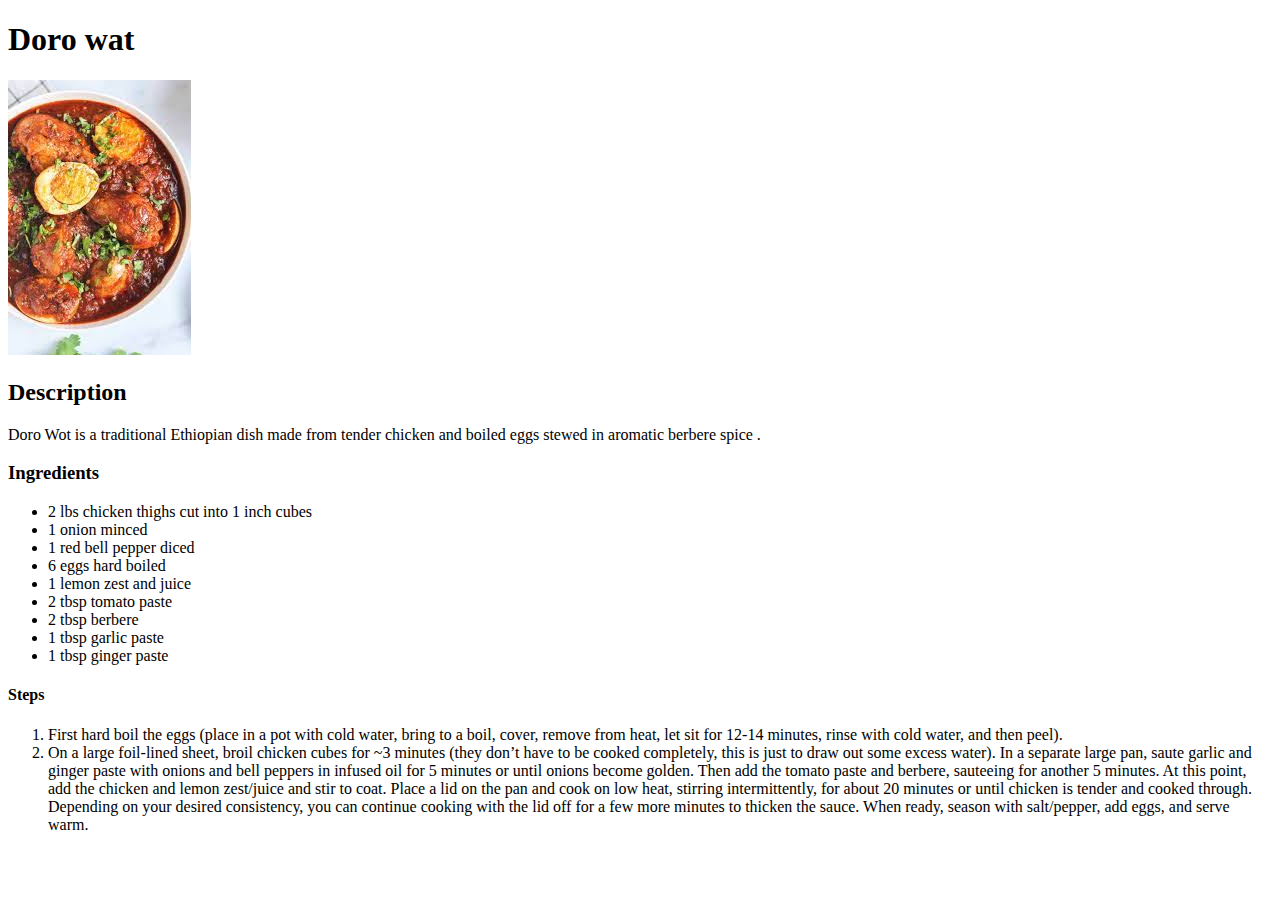
==== odin_recipes/doro_wat.html @ 265a13cf "new file:   images/doro.jpeg    add doro image" ====
<!DOCTYPE html>
<html lang="en">
<head>
    <meta charset="UTF-8">
    <meta http-equiv="X-UA-Compatible" content="IE=edge">
    <meta name="viewport" content="width=device-width, initial-scale=1.0">
    <title>Doro_wat</title>
</head>

<body>
    <h1>Doro wat</h1>
    <img src="../images/doro.jpeg" alt="image of doro wat"> </a>
    <h2>Description</h2>
    <p>Doro Wot is a traditional Ethiopian dish made from tender chicken and boiled eggs stewed in aromatic berbere spice .</p>
    <h3>Ingredients</h3>
    <ul>
        <li>2 lbs chicken thighs cut into 1 inch cubes</li>
        <li>1 onion minced</li>
        <li>1 red bell pepper diced</li>
        <li>6 eggs hard boiled</li>
        <li>1 lemon zest and juice</li>
        <li>2 tbsp tomato paste</li>
        <li>2 tbsp berbere</li>
        <li>1 tbsp garlic paste</li>
        <li>1 tbsp ginger paste</li>
    </ul>
    <h4>Steps</h4>
    <ol>
        <li>First hard boil the eggs (place in a pot with cold water,
             bring to a boil, cover, remove from heat, let sit for 
             12-14 minutes, rinse with cold water, and then peel).
             </li>
             <li>
            On a large foil-lined sheet, broil chicken cubes for 
            ~3 minutes (they don’t have to be cooked completely, 
            this is just to draw out some excess water).
            In a separate large pan, saute garlic and ginger paste with onions and bell peppers in infused oil for 5 minutes or until onions become golden. Then add the tomato paste and berbere, sauteeing for another 5 minutes.
            At this point, add the chicken and lemon zest/juice and stir to coat. Place a lid on the pan and cook on low heat, stirring intermittently, for about 20 minutes or until chicken is tender and cooked through. Depending on your desired consistency, you can continue cooking with the lid off for a few more minutes to thicken the sauce. When ready, season with salt/pepper, add eggs, and serve warm.</li>
    </ol>
</body>
</html>
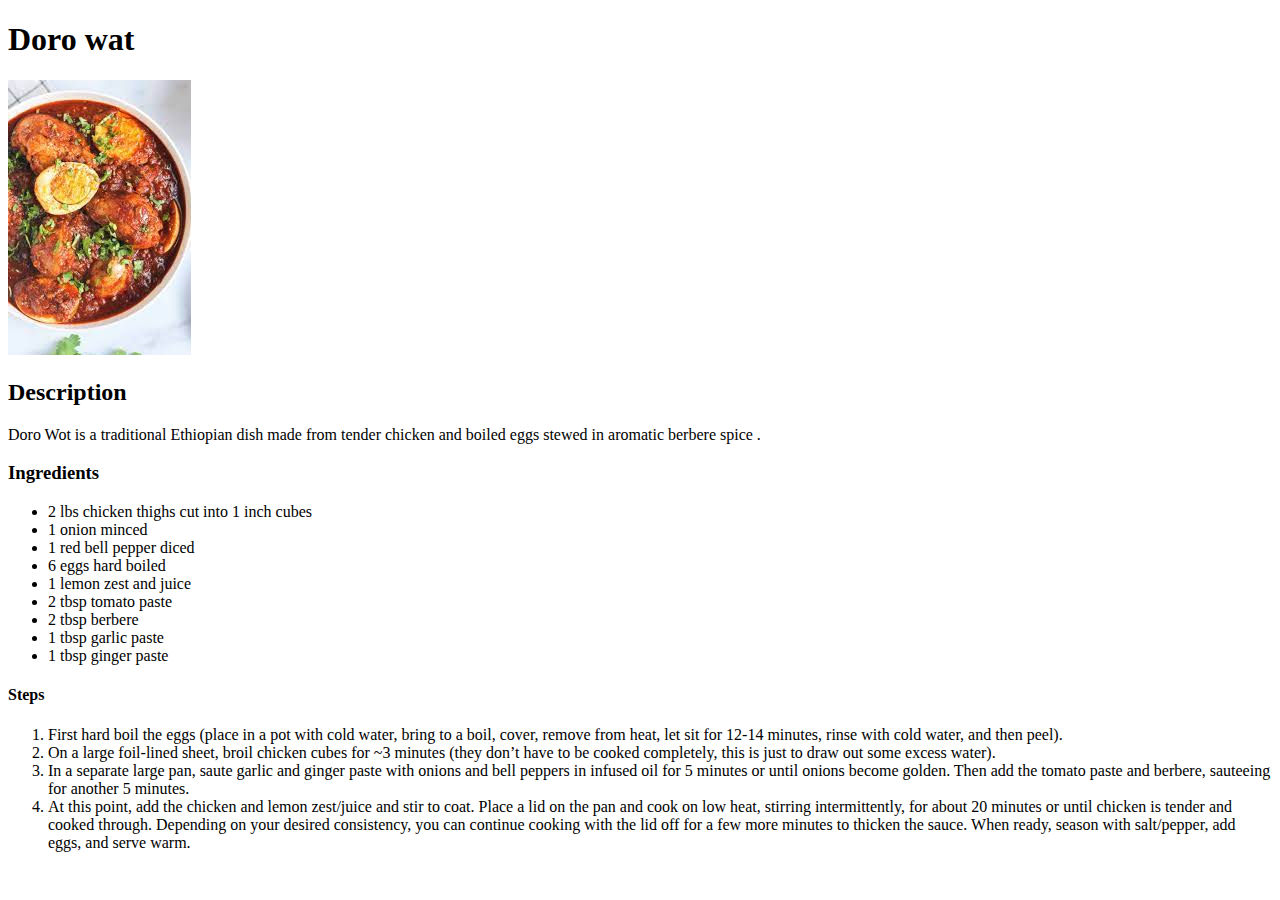
==== commit c7b573bf: "modified:   odin_recipes/doro_wat.html Prepare doro_wat's recipe for edit" ====
--- a/odin_recipes/doro_wat.html
+++ b/odin_recipes/doro_wat.html
@@ -28,14 +28,22 @@
     <ol>
         <li>First hard boil the eggs (place in a pot with cold water,
              bring to a boil, cover, remove from heat, let sit for 
-             12-14 minutes, rinse with cold water, and then peel).
-             </li>
-             <li>
-            On a large foil-lined sheet, broil chicken cubes for 
+             12-14 minutes, rinse with cold water, and then peel).</li>
+        <li>On a large foil-lined sheet, broil chicken cubes for 
             ~3 minutes (they don’t have to be cooked completely, 
-            this is just to draw out some excess water).
-            In a separate large pan, saute garlic and ginger paste with onions and bell peppers in infused oil for 5 minutes or until onions become golden. Then add the tomato paste and berbere, sauteeing for another 5 minutes.
-            At this point, add the chicken and lemon zest/juice and stir to coat. Place a lid on the pan and cook on low heat, stirring intermittently, for about 20 minutes or until chicken is tender and cooked through. Depending on your desired consistency, you can continue cooking with the lid off for a few more minutes to thicken the sauce. When ready, season with salt/pepper, add eggs, and serve warm.</li>
+            this is just to draw out some excess water).</li>
+        <li>In a separate large pan, saute garlic and ginger paste 
+            with onions and bell peppers in infused oil for 5 minutes
+            or until onions become golden. Then add the tomato paste
+            and berbere, sauteeing for another 5 minutes.</li>
+        <li>At this point, add the chicken and lemon zest/juice and 
+            stir to coat. Place a lid on the pan and cook on low heat,
+            stirring intermittently, for about 20 minutes or until 
+            chicken is tender and cooked through. Depending on your 
+            desired consistency, you can continue cooking with the 
+            lid off for a few more minutes to thicken the sauce. 
+            When ready, season with salt/pepper, add eggs, and 
+            serve warm.</li>
     </ol>
 </body>
 </html>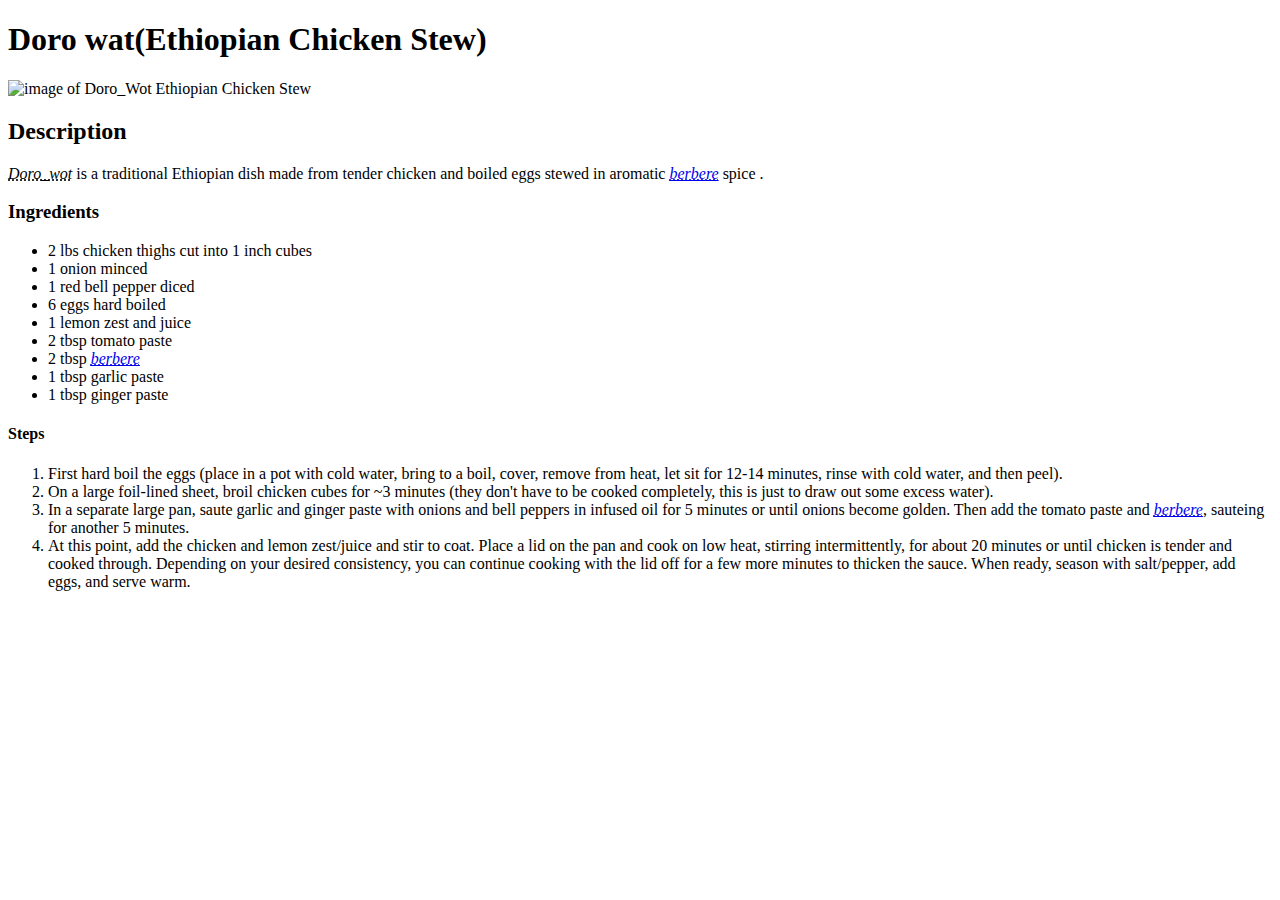
==== commit 0932f18a: "modified:   odin_recipes/doro_wat.html use abbreviation to translate generic terms" ====
--- a/odin_recipes/doro_wat.html
+++ b/odin_recipes/doro_wat.html
@@ -4,14 +4,15 @@
     <meta charset="UTF-8">
     <meta http-equiv="X-UA-Compatible" content="IE=edge">
     <meta name="viewport" content="width=device-width, initial-scale=1.0">
-    <title>Doro_wat</title>
+    <title>Doro_wot</title>
 </head>
 
 <body>
-    <h1>Doro wat</h1>
-    <img src="../images/doro.jpeg" alt="image of doro wat"> </a>
+    <h1>Doro wat(Ethiopian Chicken Stew)</h1>
+    <img src="../images/Doro.jpeg" alt="image of Doro_Wot Ethiopian Chicken Stew"> </a>
     <h2>Description</h2>
-    <p>Doro Wot is a traditional Ethiopian dish made from tender chicken and boiled eggs stewed in aromatic berbere spice .</p>
+    <p><i><abbr title="Ethiopian Chicken Stew" >Doro_wot</abbr></i> is a traditional Ethiopian dish made from tender 
+        chicken and boiled eggs stewed in aromatic <a href="https://en.wikipedia.org/wiki/Berbere" ><i><abbr title="ethiopian chili peppers">berbere</abbr></i></a> spice .</p>
     <h3>Ingredients</h3>
     <ul>
         <li>2 lbs chicken thighs cut into 1 inch cubes</li>
@@ -20,7 +21,7 @@
         <li>6 eggs hard boiled</li>
         <li>1 lemon zest and juice</li>
         <li>2 tbsp tomato paste</li>
-        <li>2 tbsp berbere</li>
+        <li>2 tbsp <a href="https://en.wikipedia.org/wiki/Berbere" ><i><abbr title="ethiopian chili peppers">berbere</abbr></i></a><!--define or do something about it--></li>
         <li>1 tbsp garlic paste</li>
         <li>1 tbsp ginger paste</li>
     </ul>
@@ -30,12 +31,12 @@
              bring to a boil, cover, remove from heat, let sit for 
              12-14 minutes, rinse with cold water, and then peel).</li>
         <li>On a large foil-lined sheet, broil chicken cubes for 
-            ~3 minutes (they don’t have to be cooked completely, 
+            ~3 minutes (they don't have to be cooked completely, 
             this is just to draw out some excess water).</li>
         <li>In a separate large pan, saute garlic and ginger paste 
             with onions and bell peppers in infused oil for 5 minutes
             or until onions become golden. Then add the tomato paste
-            and berbere, sauteeing for another 5 minutes.</li>
+            and <a href="https://en.wikipedia.org/wiki/Berbere" ><i><abbr title="ethiopian chili peppers">berbere</abbr></i></a>, sauteing for another 5 minutes.</li>
         <li>At this point, add the chicken and lemon zest/juice and 
             stir to coat. Place a lid on the pan and cook on low heat,
             stirring intermittently, for about 20 minutes or until 
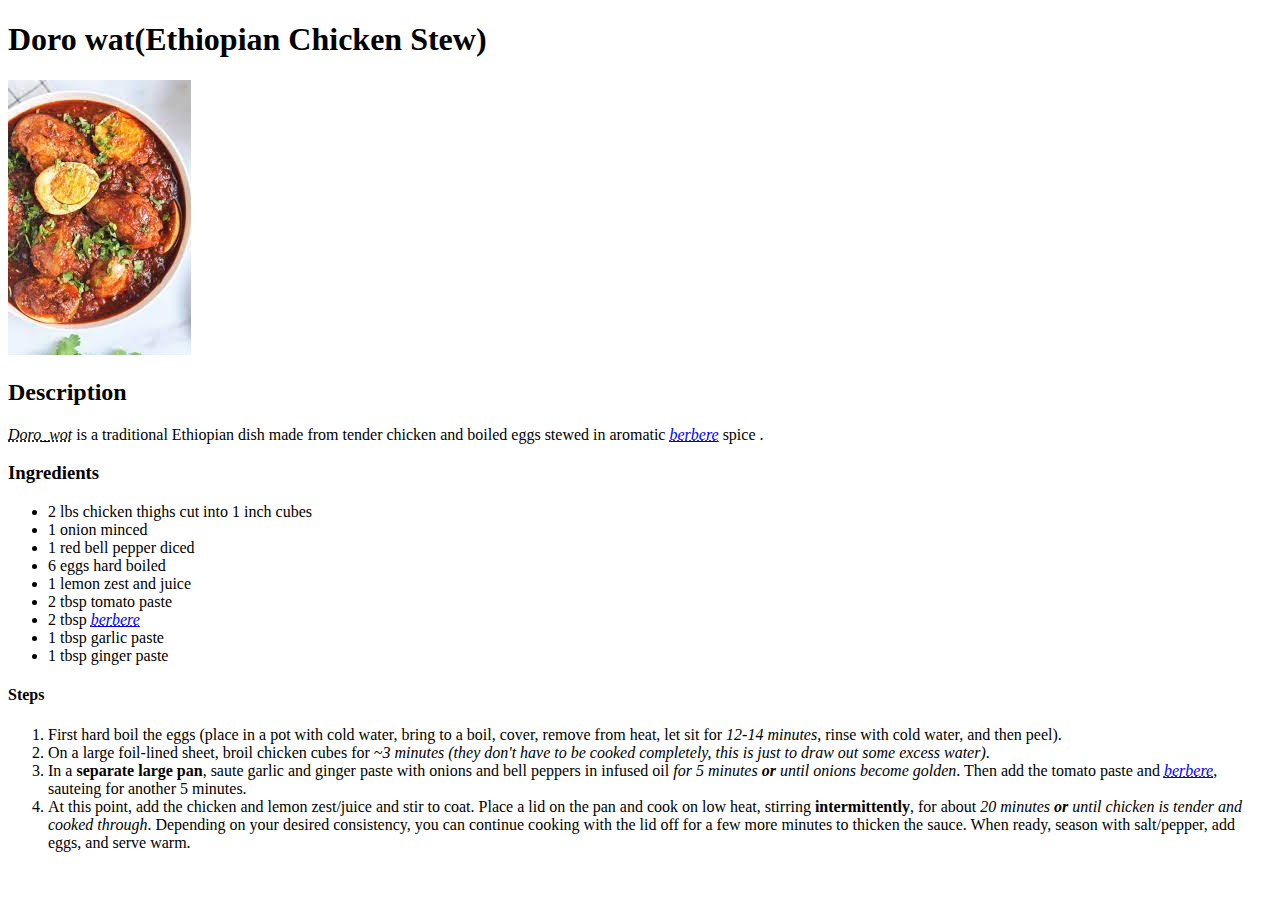
==== commit 52e40fe8: "modified:   index.html modified:   odin_recipes/Injera.html modified:   odin_recipes/doro_wat.html m" ====
--- a/odin_recipes/doro_wat.html
+++ b/odin_recipes/doro_wat.html
@@ -29,18 +29,18 @@
     <ol>
         <li>First hard boil the eggs (place in a pot with cold water,
              bring to a boil, cover, remove from heat, let sit for 
-             12-14 minutes, rinse with cold water, and then peel).</li>
+             <em>12-14 minutes</em>, rinse with cold water, and then peel).</li>
         <li>On a large foil-lined sheet, broil chicken cubes for 
-            ~3 minutes (they don't have to be cooked completely, 
-            this is just to draw out some excess water).</li>
-        <li>In a separate large pan, saute garlic and ginger paste 
-            with onions and bell peppers in infused oil for 5 minutes
-            or until onions become golden. Then add the tomato paste
+            <em>~3 minutes</em> <em>(they don't have to be cooked completely, 
+            this is just to draw out some excess water)</em>.</li>
+        <li>In a <strong> separate large pan</strong>, saute garlic and ginger paste 
+            with onions and bell peppers in infused oil <em>for 5 minutes
+                <strong>or</strong></stron> until onions become golden</em>. Then add the tomato paste
             and <a href="https://en.wikipedia.org/wiki/Berbere" ><i><abbr title="ethiopian chili peppers">berbere</abbr></i></a>, sauteing for another 5 minutes.</li>
         <li>At this point, add the chicken and lemon zest/juice and 
             stir to coat. Place a lid on the pan and cook on low heat,
-            stirring intermittently, for about 20 minutes or until 
-            chicken is tender and cooked through. Depending on your 
+            stirring <strong>intermittently</strong>, for about <em>20 minutes <strong>or</strong> until 
+                chicken is tender and cooked through</em>. Depending on your 
             desired consistency, you can continue cooking with the 
             lid off for a few more minutes to thicken the sauce. 
             When ready, season with salt/pepper, add eggs, and 
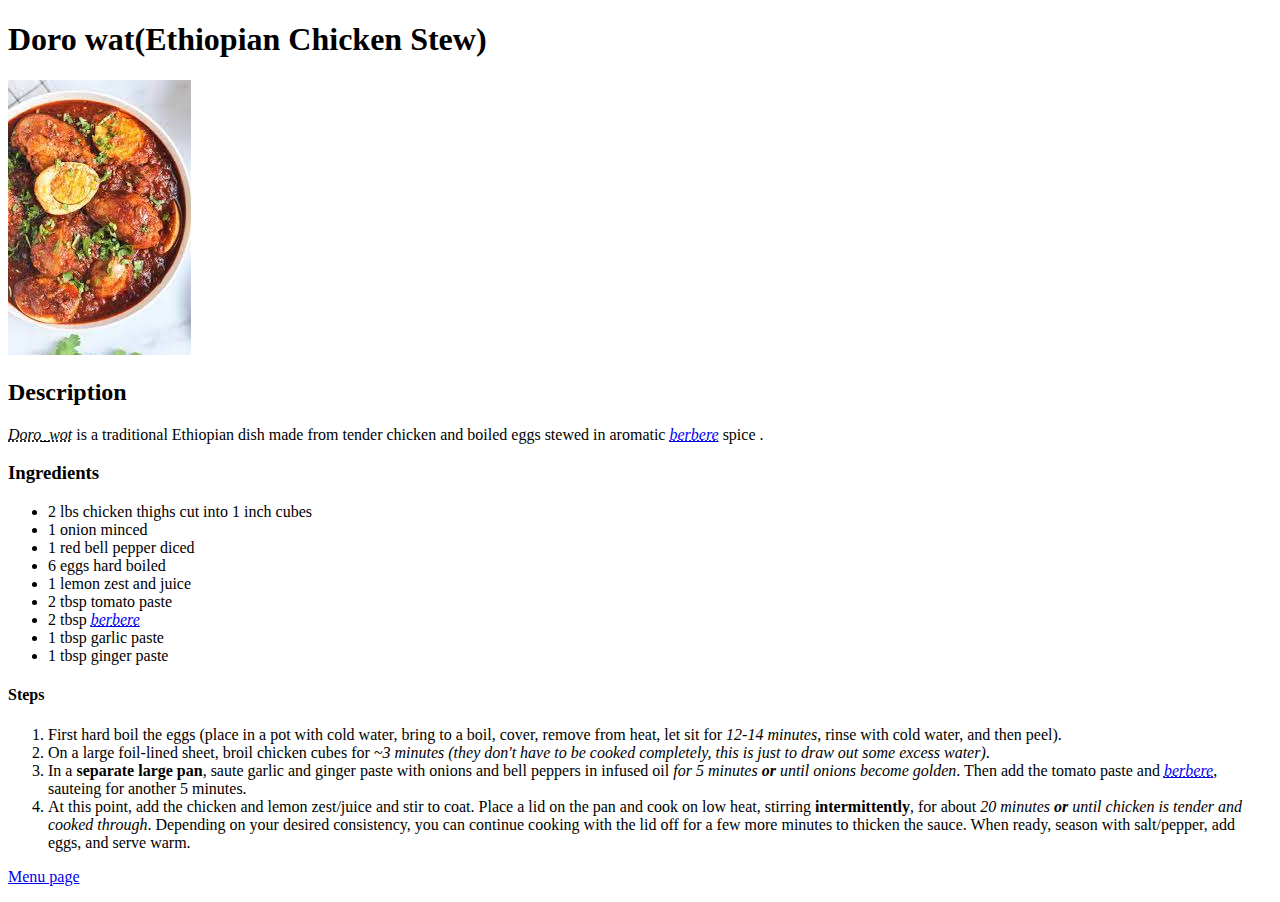
==== commit 7e8d08d1: "return option in all recipe pages" ====
--- a/odin_recipes/doro_wat.html
+++ b/odin_recipes/doro_wat.html
@@ -46,5 +46,6 @@
             When ready, season with salt/pepper, add eggs, and 
             serve warm.</li>
     </ol>
+    <p><a href="..//index.html">Menu page</a></p>
 </body>
 </html>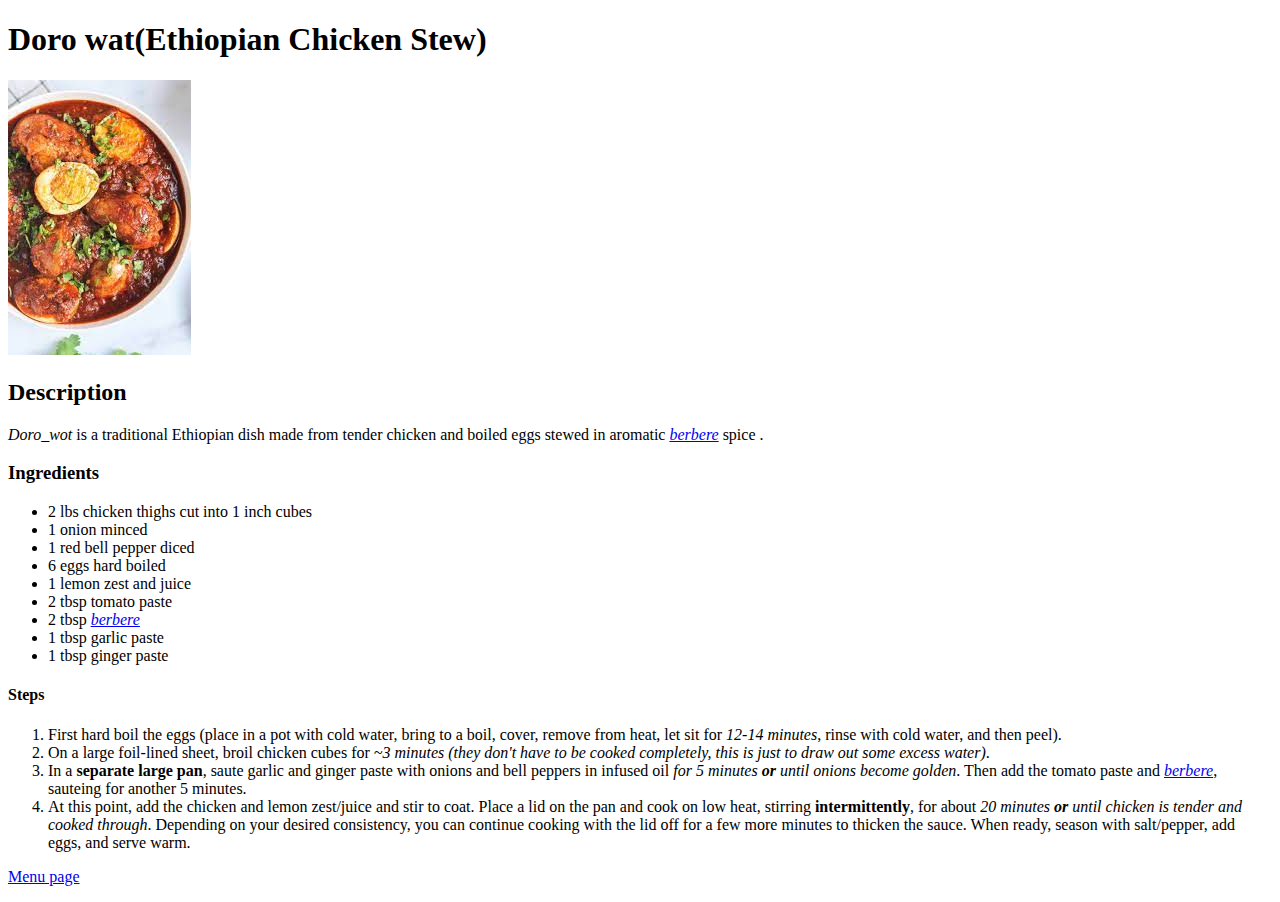
==== commit 148518d1: "modified:   index.html modified:   odin_recipes/Injera.html modified:   odin_recipes/doro_wat.html m" ====
--- a/odin_recipes/doro_wat.html
+++ b/odin_recipes/doro_wat.html
@@ -5,14 +5,16 @@
     <meta http-equiv="X-UA-Compatible" content="IE=edge">
     <meta name="viewport" content="width=device-width, initial-scale=1.0">
     <title>Doro_wot</title>
+    <link rel="stylesheet" href="..//style/style.css">
+    
 </head>
 
 <body>
     <h1>Doro wat(Ethiopian Chicken Stew)</h1>
     <img src="../images/Doro.jpeg" alt="image of Doro_Wot Ethiopian Chicken Stew"> </a>
     <h2>Description</h2>
-    <p><i><abbr title="Ethiopian Chicken Stew" >Doro_wot</abbr></i> is a traditional Ethiopian dish made from tender 
-        chicken and boiled eggs stewed in aromatic <a href="https://en.wikipedia.org/wiki/Berbere" ><i><abbr title="ethiopian chili peppers">berbere</abbr></i></a> spice .</p>
+    <p><i title="Ethiopian Chicken Stew" >Doro_wot</i> is a traditional Ethiopian dish made from tender 
+        chicken and boiled eggs stewed in aromatic <a href="https://en.wikipedia.org/wiki/Berbere" ><i title="ethiopian chili peppers">berbere</i></a> spice .</p>
     <h3>Ingredients</h3>
     <ul>
         <li>2 lbs chicken thighs cut into 1 inch cubes</li>
@@ -21,7 +23,7 @@
         <li>6 eggs hard boiled</li>
         <li>1 lemon zest and juice</li>
         <li>2 tbsp tomato paste</li>
-        <li>2 tbsp <a href="https://en.wikipedia.org/wiki/Berbere" ><i><abbr title="ethiopian chili peppers">berbere</abbr></i></a><!--define or do something about it--></li>
+        <li>2 tbsp <a href="https://en.wikipedia.org/wiki/Berbere" ><i title="ethiopian chili peppers">berbere</i></a><!--define or do something about it--></li>
         <li>1 tbsp garlic paste</li>
         <li>1 tbsp ginger paste</li>
     </ul>
@@ -35,8 +37,8 @@
             this is just to draw out some excess water)</em>.</li>
         <li>In a <strong> separate large pan</strong>, saute garlic and ginger paste 
             with onions and bell peppers in infused oil <em>for 5 minutes
-                <strong>or</strong></stron> until onions become golden</em>. Then add the tomato paste
-            and <a href="https://en.wikipedia.org/wiki/Berbere" ><i><abbr title="ethiopian chili peppers">berbere</abbr></i></a>, sauteing for another 5 minutes.</li>
+                <strong>or</strong> until onions become golden</em>. Then add the tomato paste
+            and <a href="https://en.wikipedia.org/wiki/Berbere" ><i title="ethiopian chili peppers">berbere</i></a>, sauteing for another 5 minutes.</li>
         <li>At this point, add the chicken and lemon zest/juice and 
             stir to coat. Place a lid on the pan and cook on low heat,
             stirring <strong>intermittently</strong>, for about <em>20 minutes <strong>or</strong> until 
